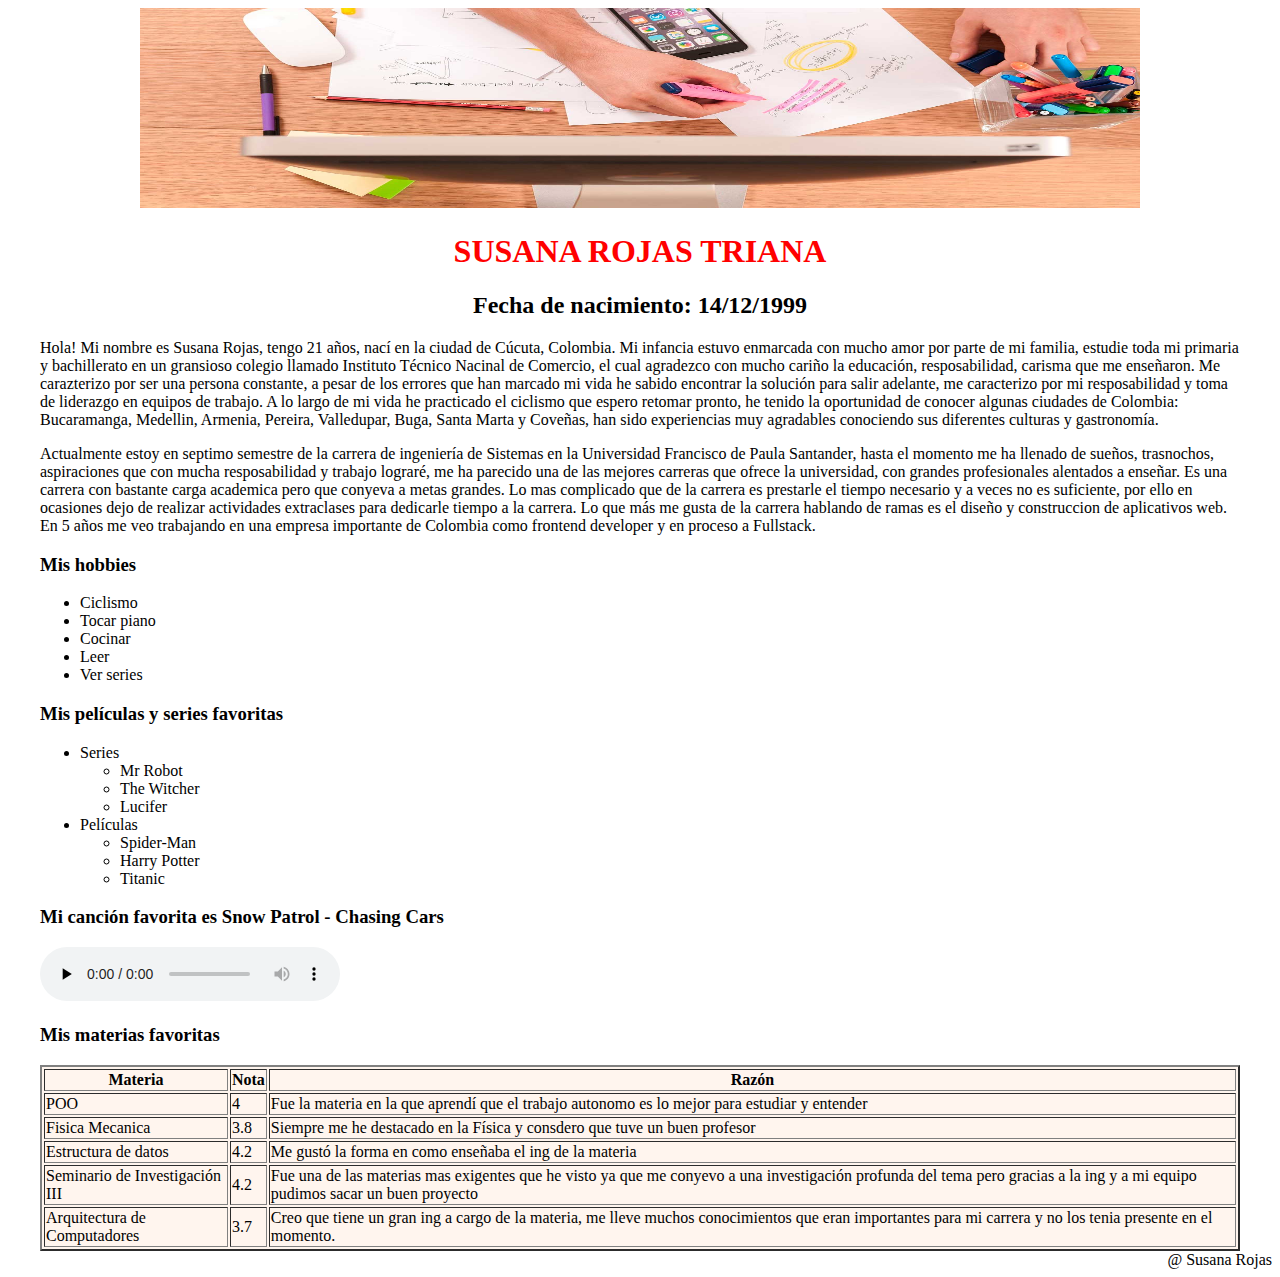
==== hv.html @ 55e1e0f7 "Subiendo la hv" ====
<!DOCTYPE html>
<html lang="en">
<head>

    <meta charset="UTF-8">
    <meta http-equiv="X-UA-Compatible" content="IE=edge">
    <meta name="viewport" content="width=device-width, initial-scale=1.0">
    <title>Document</title>
</head>
<body>
    <header style="text-align: center;">
        <img src="/img/hero.jpg" alt="" width="1000px" height="200px" >
    </header>
    <div align="center">
        <h1 style="color: red;">SUSANA ROJAS TRIANA</h1> 
        <h2>Fecha de nacimiento: 14/12/1999</h2>
    </div>
    <section style="padding-left: 2rem; padding-right: 2rem;">
        <p>
            Hola! Mi nombre es Susana Rojas, tengo 21 años, nací en la ciudad de Cúcuta, Colombia.
            Mi infancia estuvo enmarcada con mucho amor por parte de mi familia, estudie toda mi primaria
            y bachillerato en un gransioso colegio llamado Instituto Técnico Nacinal de Comercio, el cual 
            agradezco con mucho cariño la educación, resposabilidad, carisma que me enseñaron. Me carazterizo
            por ser una persona constante, a pesar de los errores que han marcado mi vida he sabido encontrar 
            la solución para salir adelante, me caracterizo por mi resposabilidad y toma de liderazgo en equipos
            de trabajo. A lo largo de mi vida he practicado el ciclismo que espero retomar pronto, he tenido la 
            oportunidad de conocer algunas ciudades de Colombia: Bucaramanga, Medellin, Armenia, Pereira, Valledupar, Buga, Santa Marta y Coveñas, 
            han sido experiencias muy agradables conociendo sus diferentes culturas y gastronomía.  
        </p>
        <p>
            Actualmente estoy en septimo semestre de la carrera de ingeniería de Sistemas en la Universidad Francisco de 
            Paula Santander, hasta el momento me ha llenado
            de sueños, trasnochos, aspiraciones que con mucha resposabilidad y trabajo lograré, me ha parecido una de las mejores carreras
            que ofrece la universidad, con grandes profesionales alentados a enseñar. Es una carrera con bastante carga academica pero que
            conyeva a metas grandes. Lo mas complicado que de la carrera es prestarle el tiempo necesario y a veces no es 
            suficiente, por ello en ocasiones dejo de realizar actividades extraclases para dedicarle tiempo a la carrera. Lo que más me gusta
            de la carrera hablando de ramas es el diseño y construccion de aplicativos web.  En 5 años me veo trabajando en una empresa importante de 
            Colombia como frontend developer y en proceso a Fullstack. 
        </p>
    </section>
    <section style="padding-left: 2rem; padding-right: 2rem;">
        <div>
            <h3>Mis hobbies</h3>
            <ul>
                <li>Ciclismo</li>
                <li>Tocar piano</li>
                <li>Cocinar</li>
                <li>Leer</li>
                <li>Ver series</li>
            </ul>
        </div>
        <div>
            <h3>Mis películas y series favoritas</h3>
            <ul>
                <li>Series
                    <ul>
                        <li>Mr Robot</li>
                        <li>The Witcher</li>
                        <li>Lucifer</li>
                    </ul>
                </li>
                <li>Películas
                    <ul>
                        <li>Spider-Man</li>
                        <li>Harry Potter</li>
                        <li>Titanic</li>
                    </ul>
                </li>
        </div>
        <div>
            <h3>Mi canción favorita es Snow Patrol - Chasing Cars</h3>
            <audio src="img/cancion.mp3" preload="none" controls></audio>
            <audio src="img/cancion.mp3" autoplay loop></audio>
        </div>
        <div>
            <h3>Mis materias favoritas</h3>
            <table class="default" border="2" style="background-color:seashell;">
                <tr>
                  <th>Materia</th>
                  <th>Nota</th>
                  <th>Razón</th>
                </tr>

                <tr>
                  <td>POO</td>
                  <td>4</td>
                  <td>Fue la materia en la que aprendí que el trabajo autonomo es lo mejor para estudiar y entender</td>
                </tr>

                <tr>
                    <td>Fisica Mecanica</td>
                    <td>3.8</td>
                    <td>Siempre me he destacado en la Física y consdero que tuve un buen profesor</td>
                </tr>

                <tr>
                    <td>Estructura de datos</td>
                    <td>4.2</td>
                    <td>Me gustó la forma en como enseñaba el ing de la materia</td>
                </tr>

                <tr>
                    <td>Seminario de Investigación III</td>
                    <td>4.2</td>
                    <td>Fue una de las materias mas exigentes que he visto ya que me conyevo a una investigación profunda del tema
                        pero gracias a la ing y a mi equipo pudimos sacar un buen proyecto
                    </td>
                </tr>

                <tr>
                    <td>Arquitectura de Computadores</td>
                    <td>3.7</td>
                    <td>Creo que tiene un gran ing a cargo de la materia, me lleve muchos conocimientos que eran importantes para mi carrera y no los tenia presente en el momento. </td>
                </tr>
              </table>
        </div>
    </section>
    <footer style="text-align: right;"> @ Susana Rojas </footer>
</body>
</html>
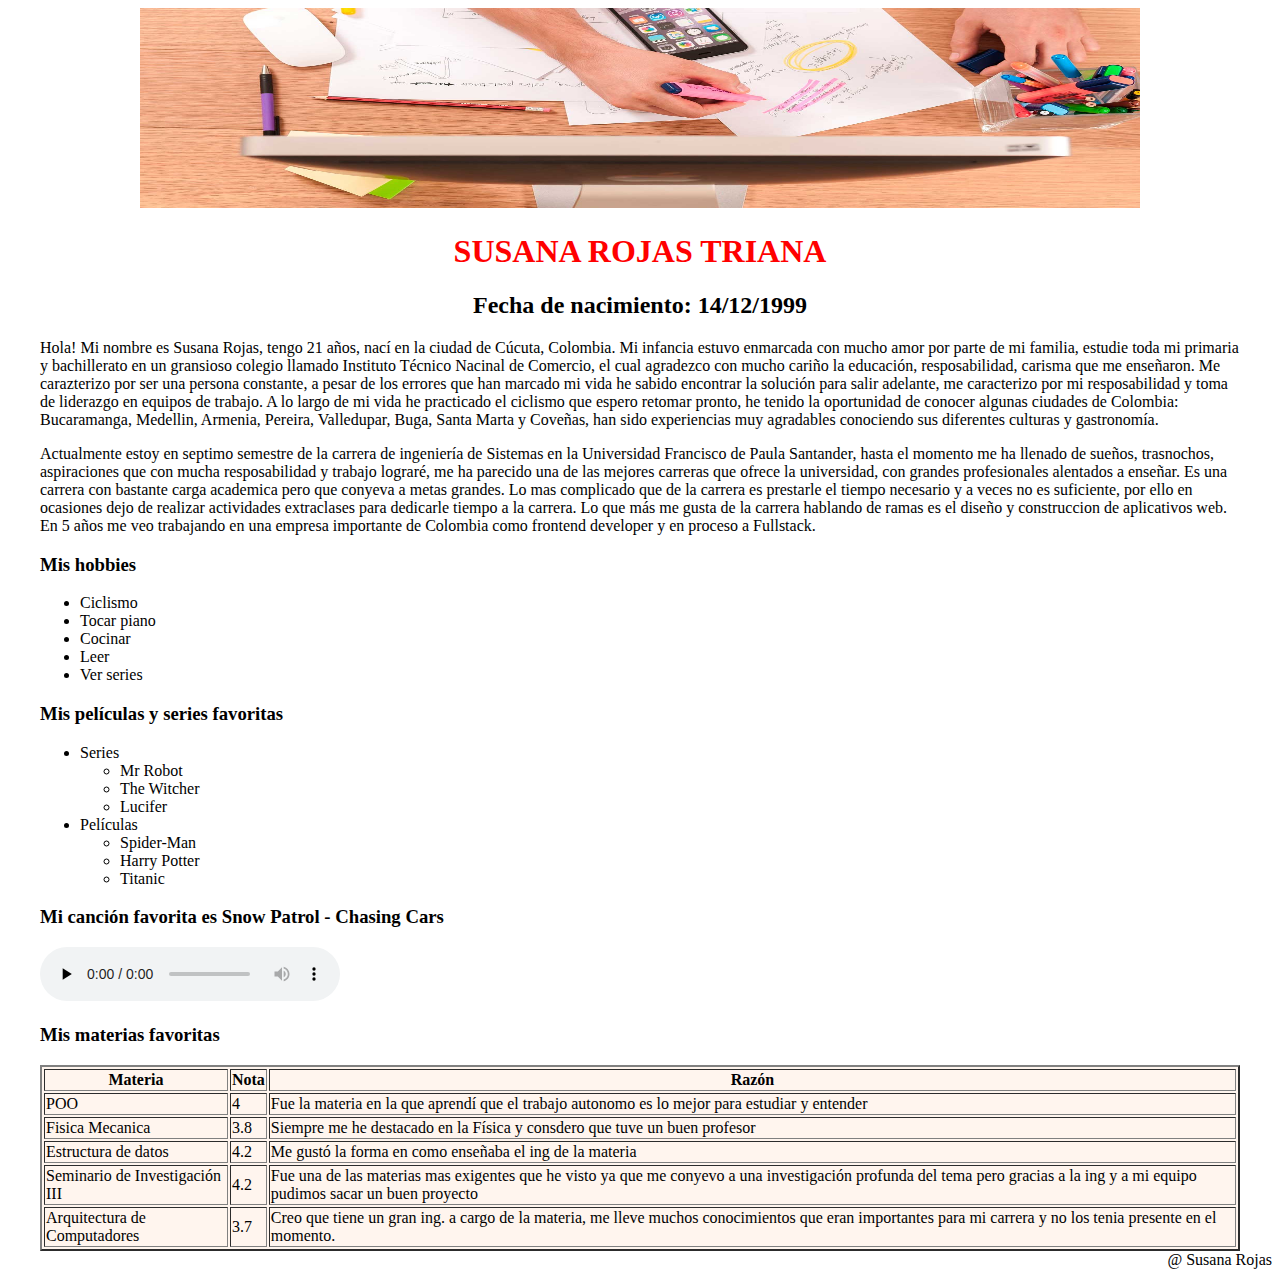
==== commit c3939809: "subiendo" ====
--- a/hv.html
+++ b/hv.html
@@ -110,7 +110,7 @@
                 <tr>
                     <td>Arquitectura de Computadores</td>
                     <td>3.7</td>
-                    <td>Creo que tiene un gran ing a cargo de la materia, me lleve muchos conocimientos que eran importantes para mi carrera y no los tenia presente en el momento. </td>
+                    <td>Creo que tiene un gran ing. a cargo de la materia, me lleve muchos conocimientos que eran importantes para mi carrera y no los tenia presente en el momento. </td>
                 </tr>
               </table>
         </div>
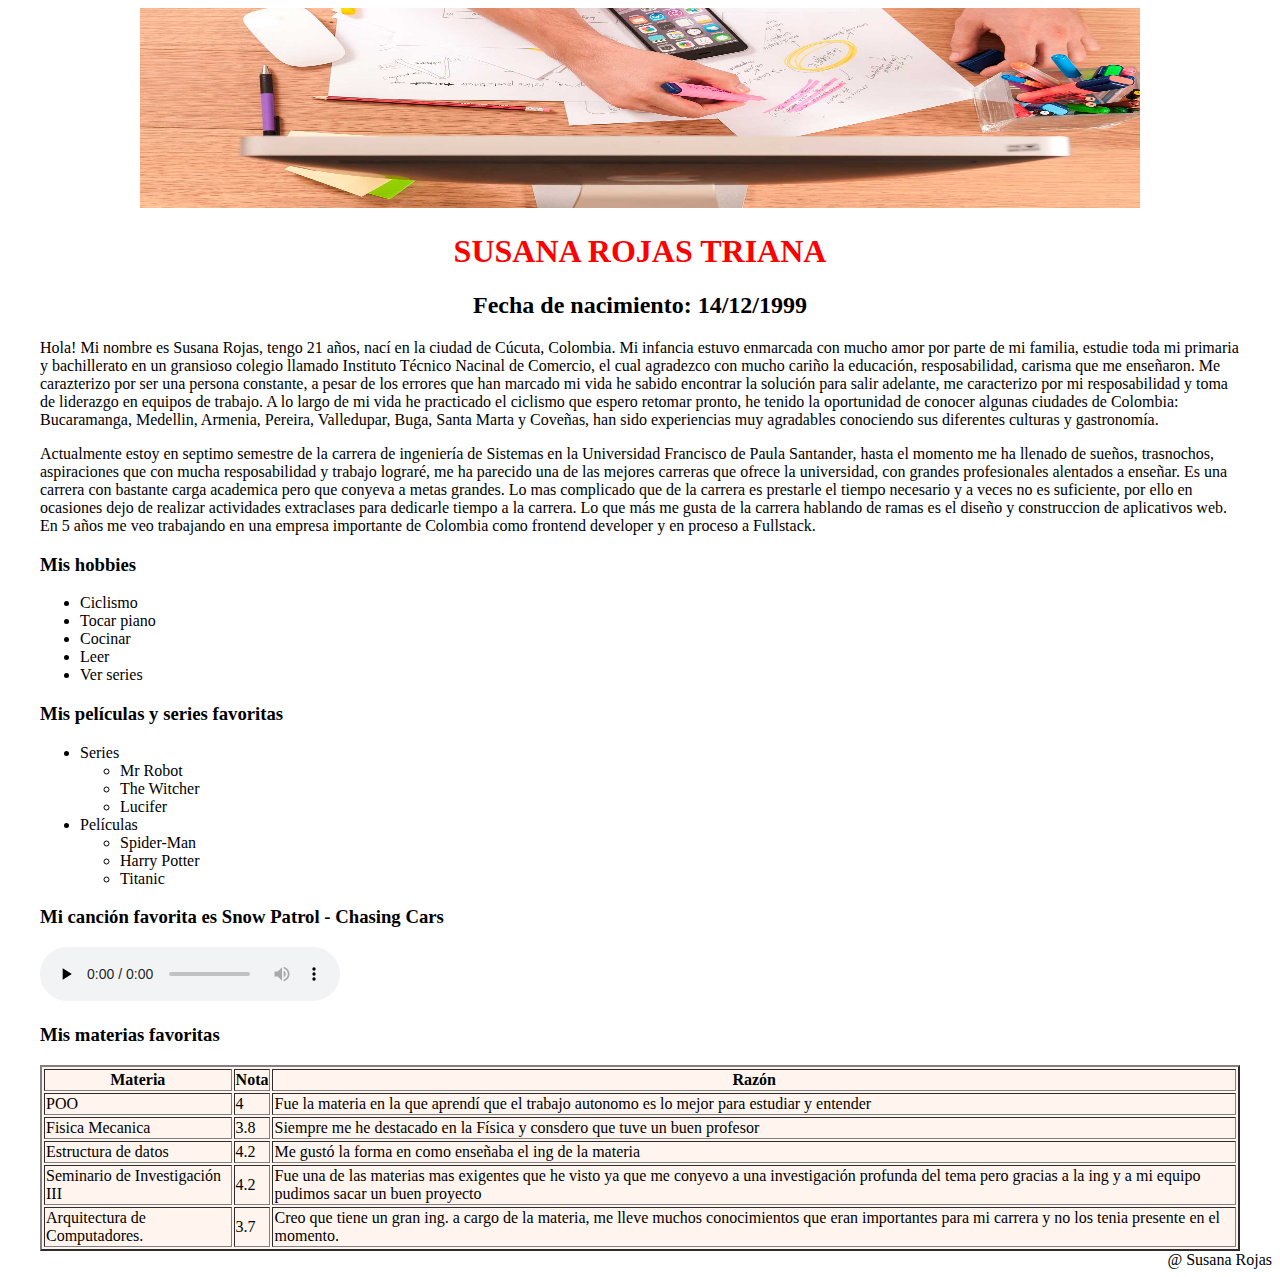
==== commit 9eedf2d7: "first commit" ====
--- a/hv.html
+++ b/hv.html
@@ -108,7 +108,7 @@
                 </tr>
 
                 <tr>
-                    <td>Arquitectura de Computadores</td>
+                    <td>Arquitectura de Computadores.</td>
                     <td>3.7</td>
                     <td>Creo que tiene un gran ing. a cargo de la materia, me lleve muchos conocimientos que eran importantes para mi carrera y no los tenia presente en el momento. </td>
                 </tr>
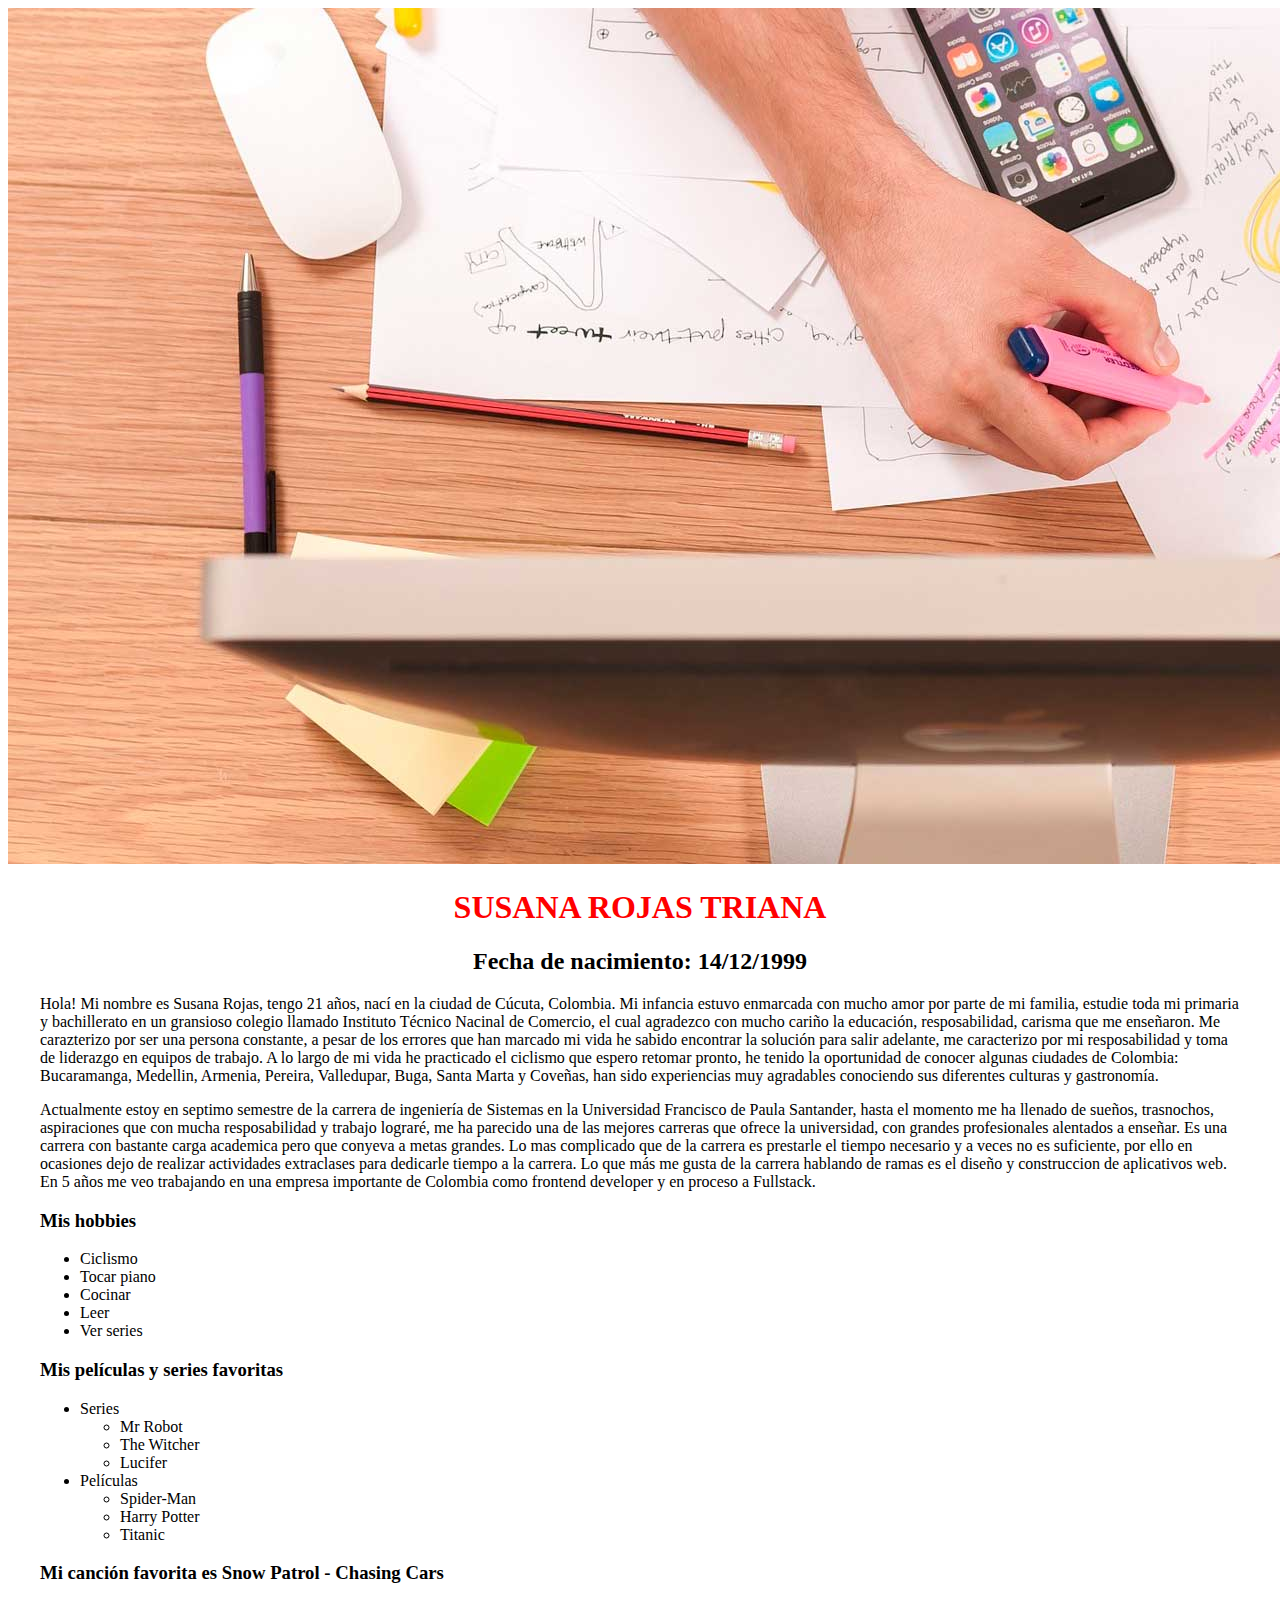
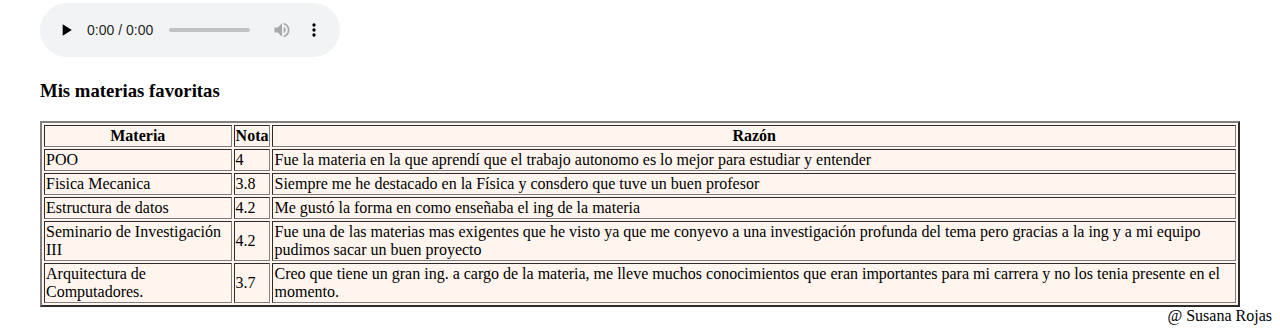
==== commit 97458f26: "cargando carpeta css" ====
--- a/hv.html
+++ b/hv.html
@@ -5,11 +5,11 @@
     <meta charset="UTF-8">
     <meta http-equiv="X-UA-Compatible" content="IE=edge">
     <meta name="viewport" content="width=device-width, initial-scale=1.0">
-    <title>Document</title>
+    <title>Hoja de vida Susana</title>
 </head>
 <body>
     <header style="text-align: center;">
-        <img src="/img/hero.jpg" alt="" width="1000px" height="200px" >
+        <img src="img/hero.jpg" alt="" >
     </header>
     <div align="center">
         <h1 style="color: red;">SUSANA ROJAS TRIANA</h1> 
@@ -69,8 +69,8 @@
         </div>
         <div>
             <h3>Mi canción favorita es Snow Patrol - Chasing Cars</h3>
-            <audio src="img/cancion.mp3" preload="none" controls></audio>
-            <audio src="img/cancion.mp3" autoplay loop></audio>
+            <audio src="cancion.mp3" preload="none" controls></audio>
+            <audio src="cancion.mp3" autoplay loop></audio>
         </div>
         <div>
             <h3>Mis materias favoritas</h3>
@@ -100,7 +100,7 @@
                 </tr>
 
                 <tr>
-                    <td>Seminario de Investigación III</td>
+                    <td>Seminario de Investigación III </td>
                     <td>4.2</td>
                     <td>Fue una de las materias mas exigentes que he visto ya que me conyevo a una investigación profunda del tema
                         pero gracias a la ing y a mi equipo pudimos sacar un buen proyecto
